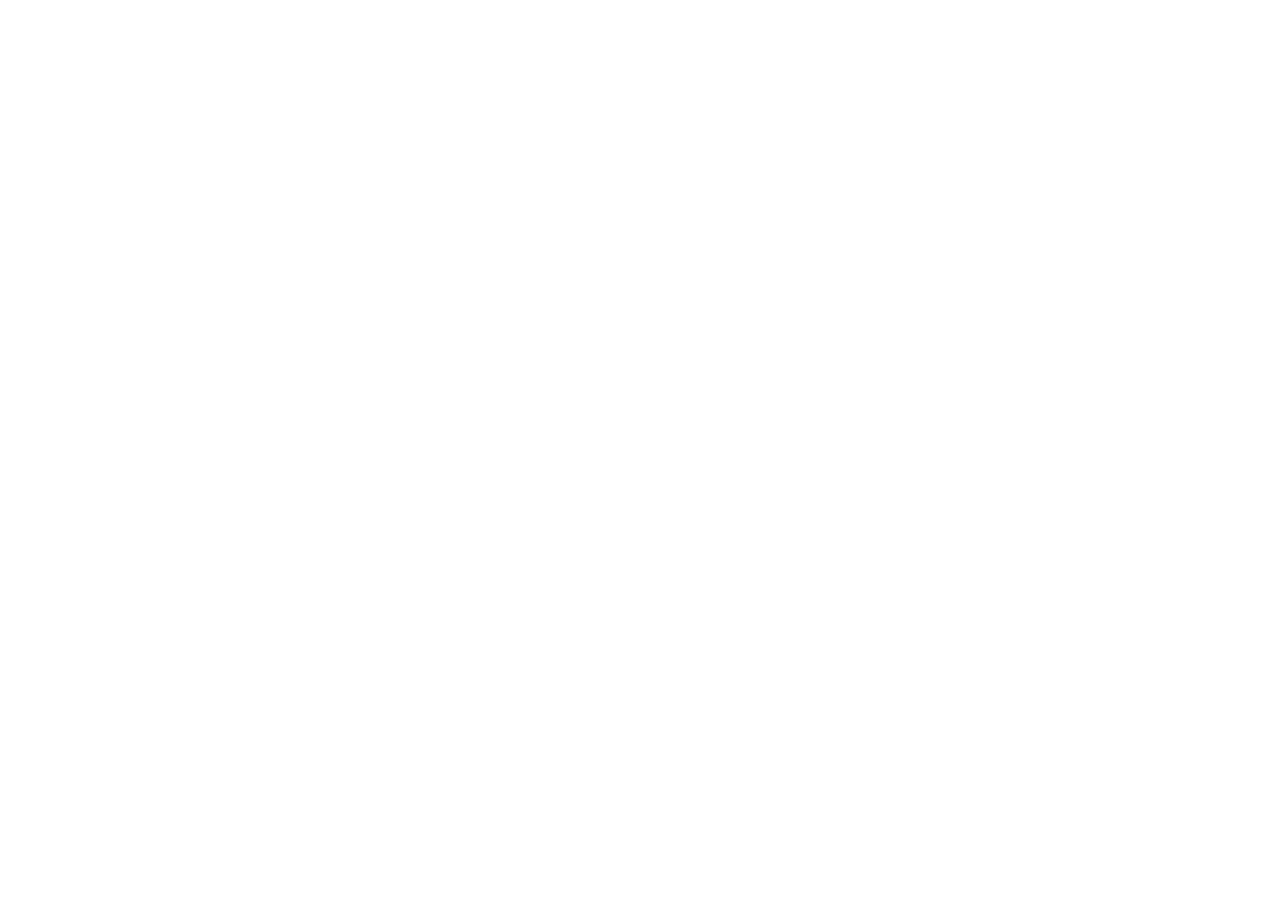
==== index.html @ 9b330a3a "first commit" ====
<!DOCTYPE html>
<html lang="en">
<head>
    <meta charset="UTF-8">
    <meta name="viewport" content="width=device-width, initial-scale=1.0">
    <title>Document</title>
</head>
<body>
    
</body>
</html>
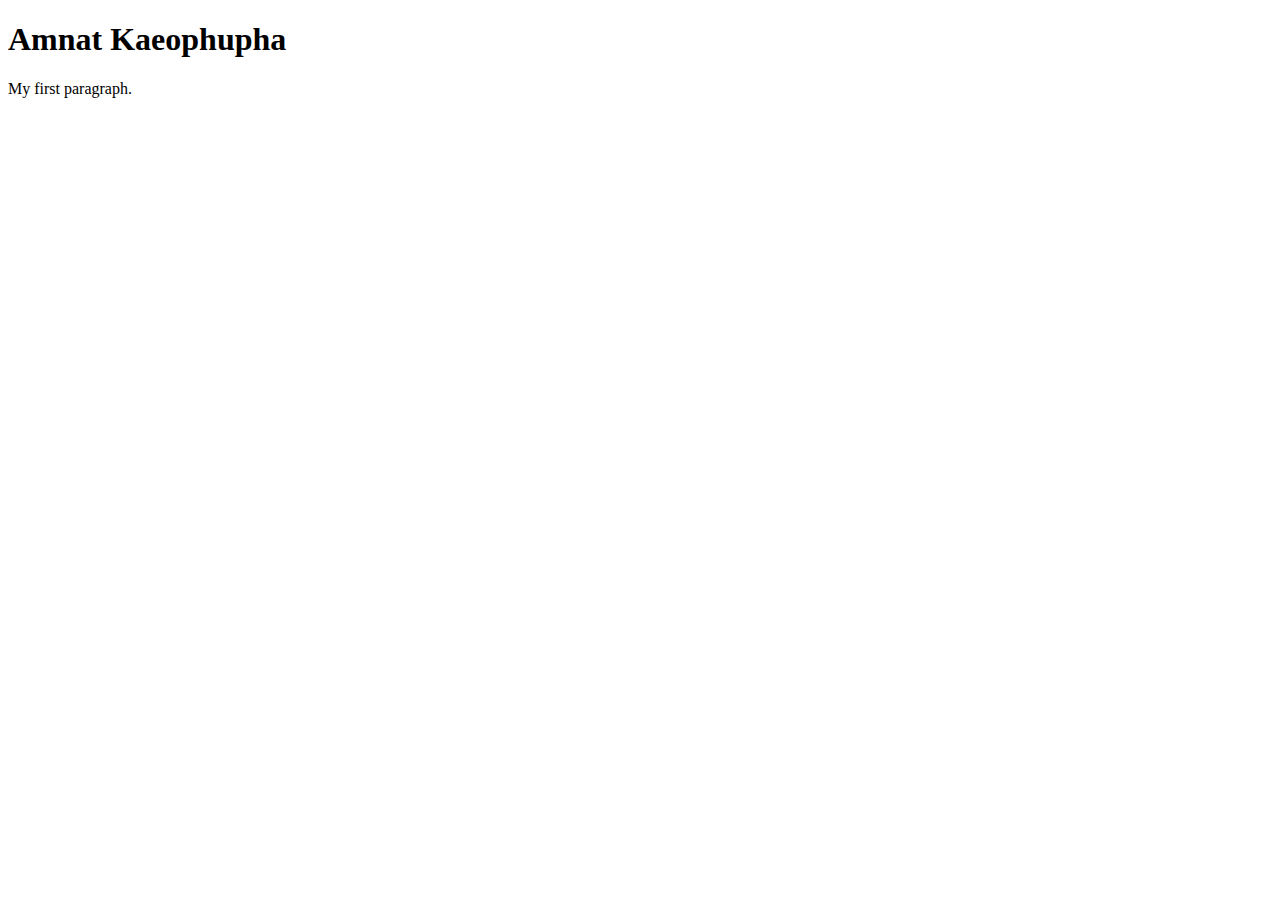
==== commit ee9132b2: "link styleheet" ====
--- a/index.html
+++ b/index.html
@@ -4,8 +4,10 @@
     <meta charset="UTF-8">
     <meta name="viewport" content="width=device-width, initial-scale=1.0">
     <title>Document</title>
+    <link rel="stylesheet" href="style.css">
 </head>
 <body>
-    
+    <h1>Amnat Kaeophupha</h1>
+    <p>My first paragraph.</p>
 </body>
 </html>--- a/style.css
+++ b/style.css
@@ -0,0 +1,4 @@
+.h1{
+    color: red;
+    font-size: 20px;
+}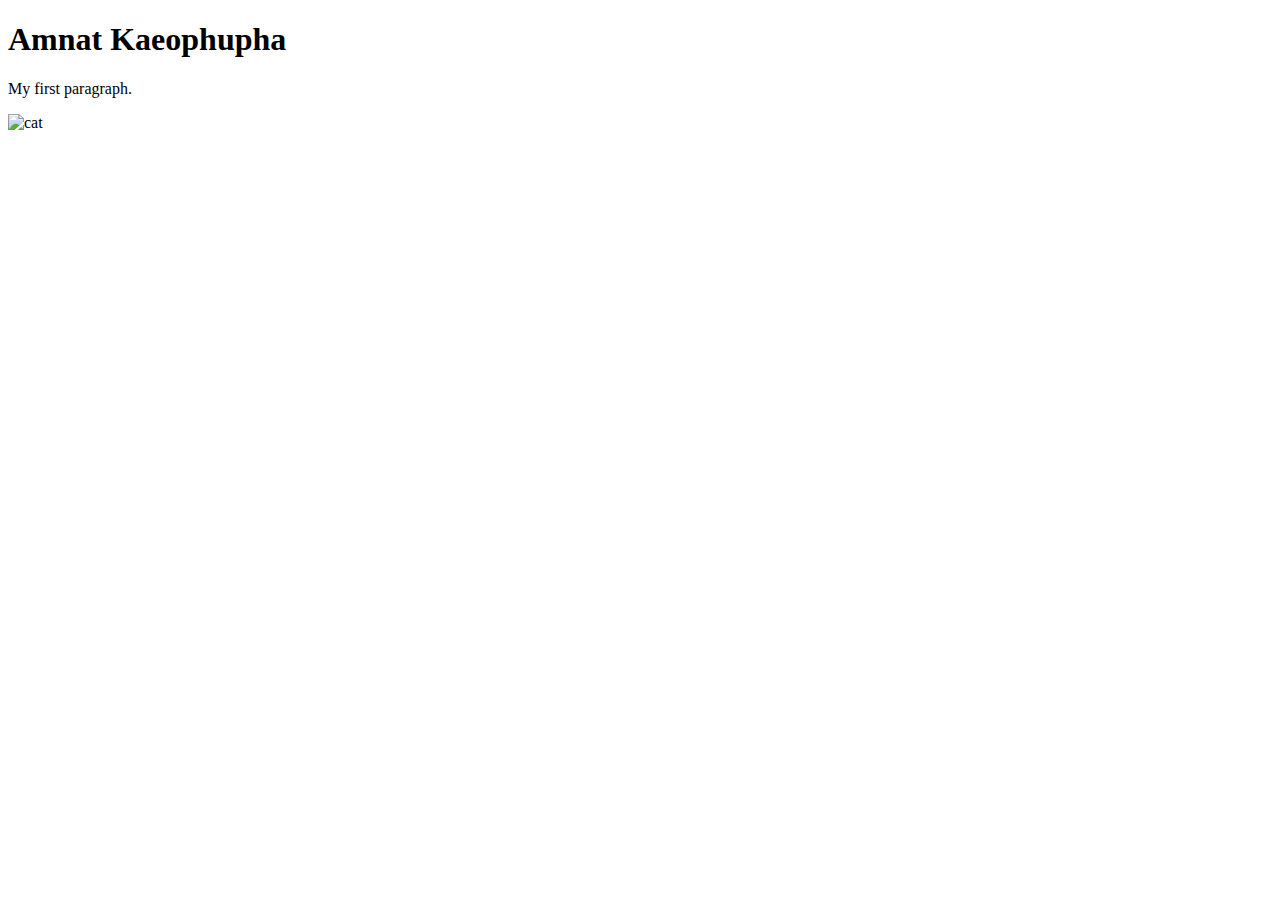
==== commit 721308b5: "add image" ====
--- a/index.html
+++ b/index.html
@@ -9,5 +9,7 @@
 <body>
     <h1>Amnat Kaeophupha</h1>
     <p>My first paragraph.</p>
+
+    <img src="cat.jpg" alt="cat" width="500" height="600">
 </body>
 </html>--- a/style.css
+++ b/style.css
@@ -1,4 +1,9 @@
 .h1{
     color: red;
     font-size: 20px;
+}
+
+.p{
+    color: blue;
+    font-size: 15px;
 }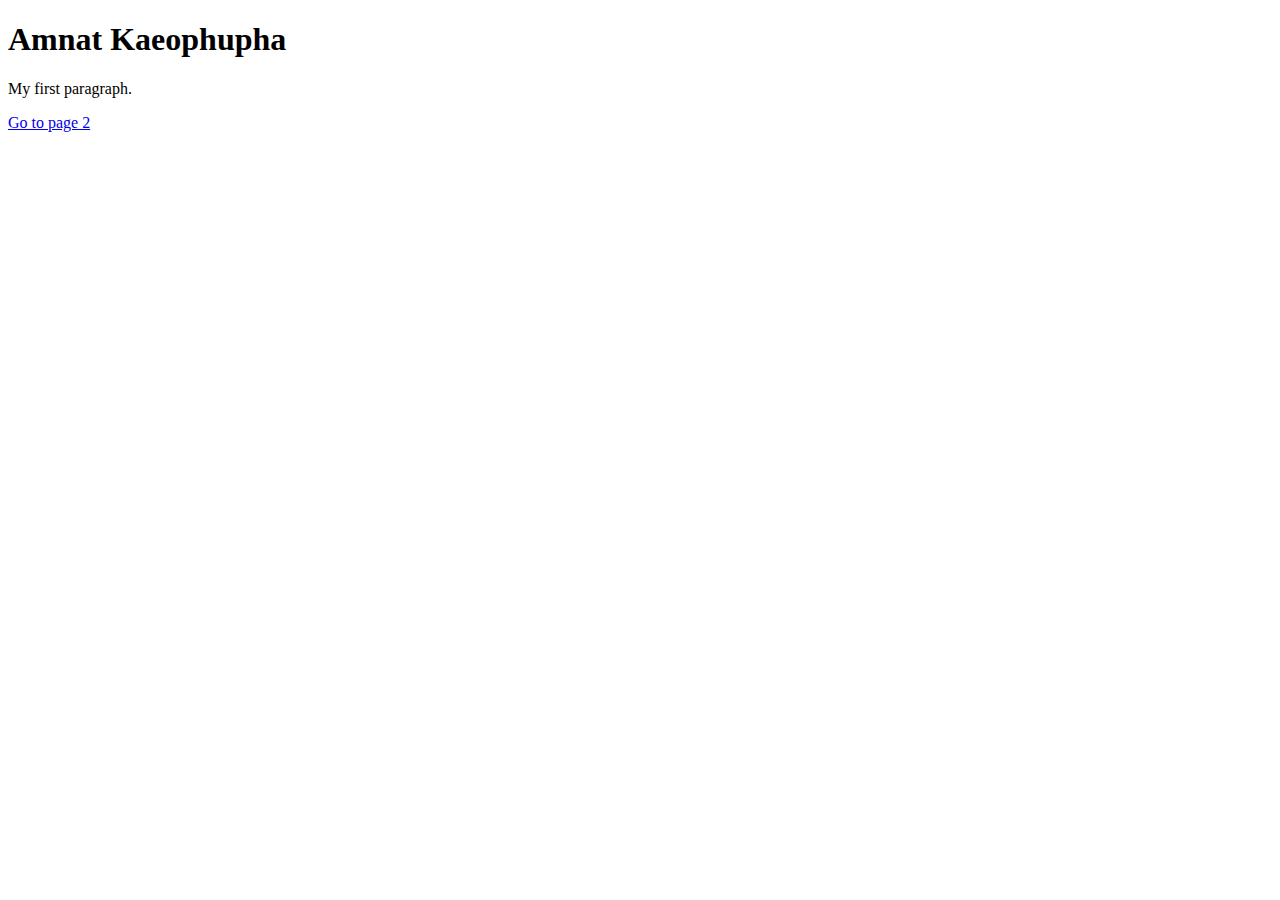
==== commit 460795ba: "link page 2" ====
--- a/index.html
+++ b/index.html
@@ -10,6 +10,6 @@
     <h1>Amnat Kaeophupha</h1>
     <p>My first paragraph.</p>
 
-    <img src="cat.jpg" alt="cat" width="500" height="600">
+    <a href="page2.html">Go to page 2</a>
 </body>
 </html>